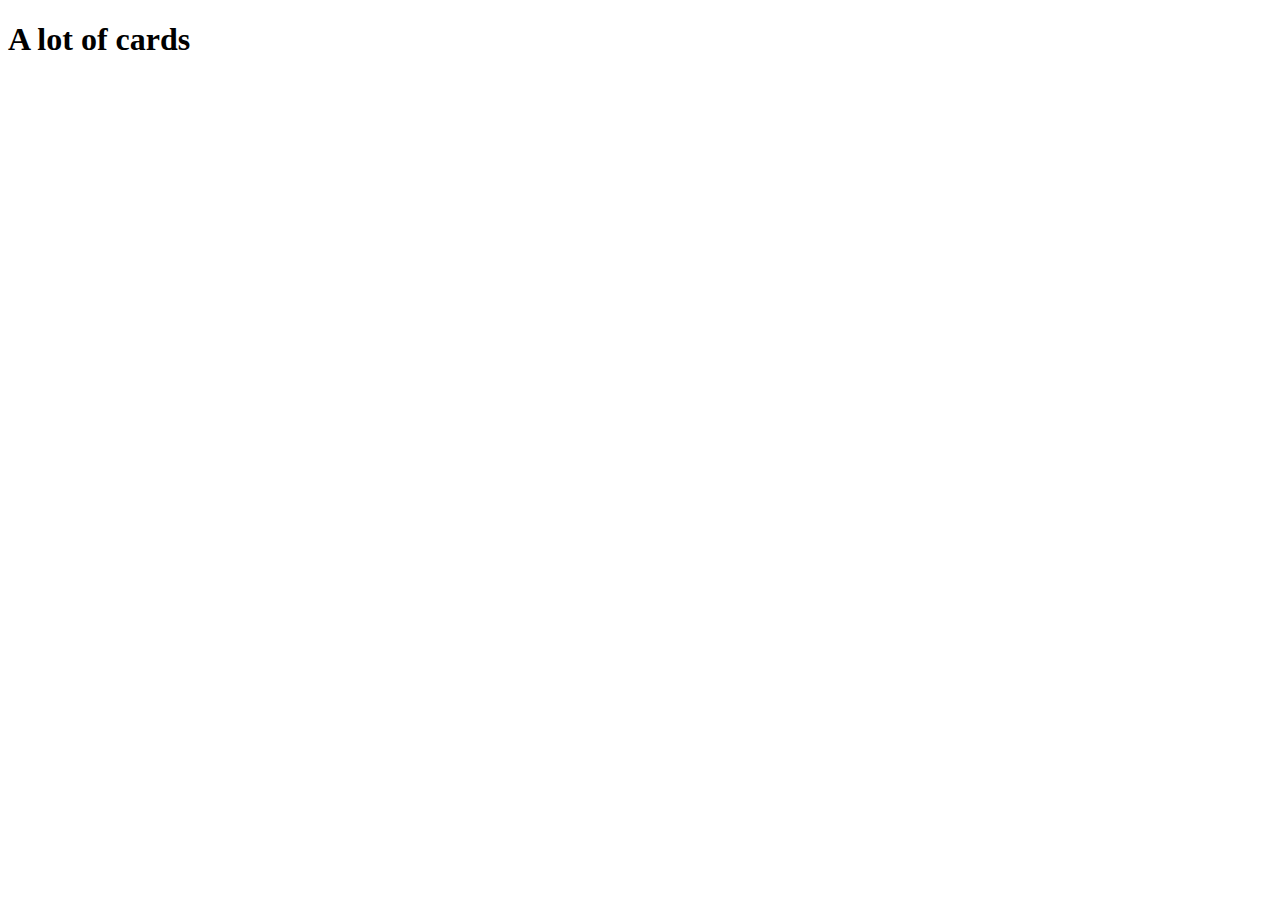
==== Site 2/index.html @ 9a0a0835 "dunno" ====
<!DOCTYPE html>
<html>
    <head>
        <link rel="stylesheet" href="style.css">
    </head>

    <body>
        <div>
            <h1>A lot of cards</h1>
        </div>

        <div>
            
        </div>
    </body>
</html>
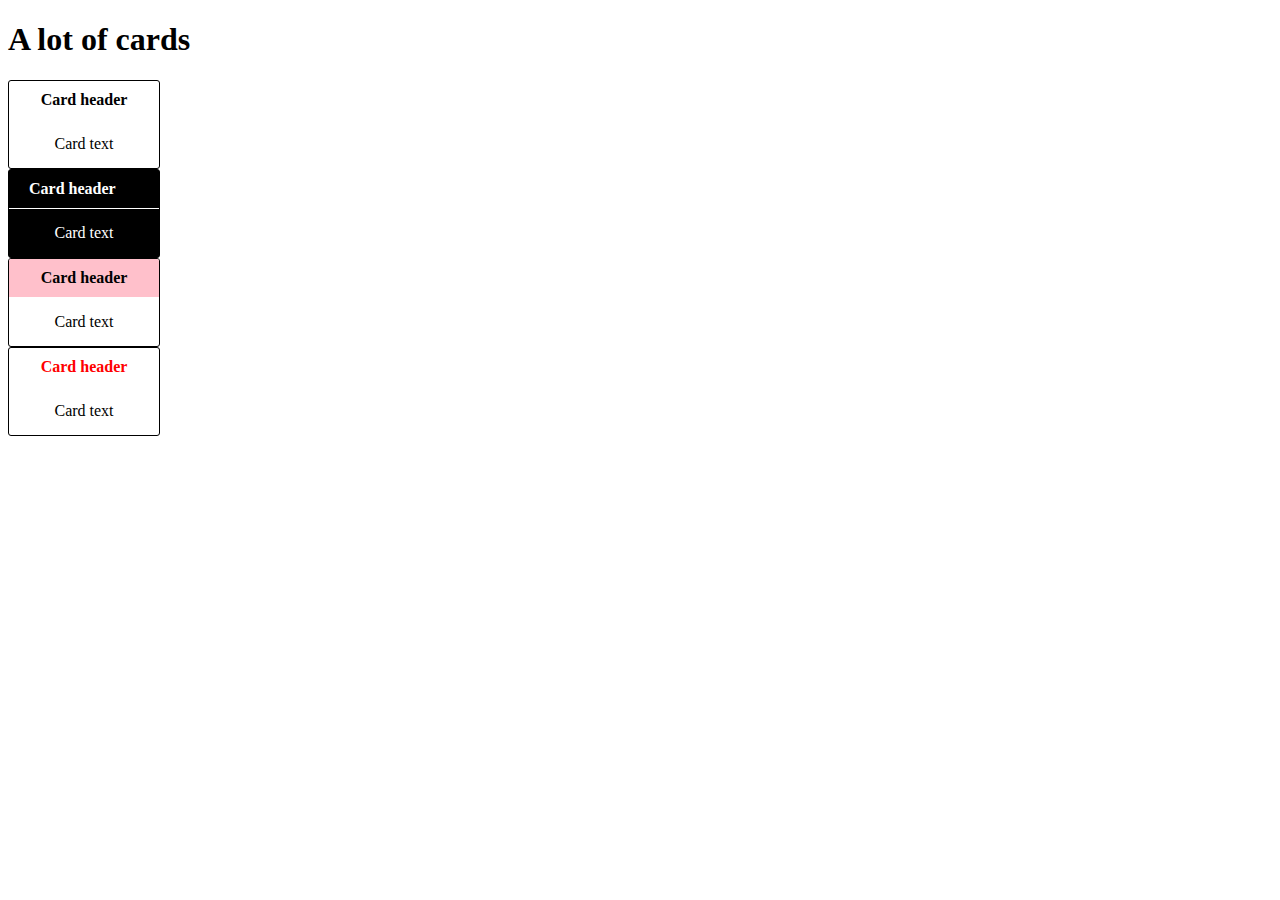
==== commit 8ccf27af: "added second site" ====
--- a/Site 2/index.html
+++ b/Site 2/index.html
@@ -8,9 +8,33 @@
         <div>
             <h1>A lot of cards</h1>
         </div>
+        
+        <div class="card">
+            <div class="card-header">Card header</div>
+            <div class="card-main">
+                <div class="main-description">Card text</div>
+            </div>
+        </div>
 
-        <div>
-            
+        <div class="card1">
+            <div class="card1-header">Card header</div>
+            <div class="card1-main">
+                <div class="main1-description">Card text</div>
+            </div>
+        </div>
+
+        <div class="card2">
+            <div class="card2-header">Card header</div>
+            <div class="card2-main">
+                <div class="main2-description">Card text</div>
+            </div>
+        </div>
+
+        <div class="card3">
+            <div class="card3-header">Card header</div>
+            <div class="card3-main">
+                <div class="main3-description">Card text</div>
+            </div>
         </div>
     </body>
 </html>--- a/Site 2/style.css
+++ b/Site 2/style.css
@@ -0,0 +1,109 @@
+.card {
+    width: 150px;
+    border: 1px solid #000000;
+    border-radius: 3px;
+    overflow: hidden; display: flex;
+    flex-direction: column;
+}
+
+.card1 {
+    width: 150px;
+    border: 1px solid #000000;
+    background-color: black;
+    color: white;
+    border-radius: 3px;
+    overflow: hidden; 
+    display: flex;
+    flex-direction: column;
+}
+
+.card2 {
+    width: 150px;
+    border: 1px solid #000000;
+    border-radius: 3px;
+    overflow: hidden; 
+    display: flex;
+    flex-direction: column;
+}
+
+.card3 {
+    width: 150px;
+    border: 1px solid #000000;
+    border-radius: 3px;
+    overflow: hidden; 
+    display: flex;
+    flex-direction: column;
+}
+
+.card-header {
+    color: #000000;
+    text-align: center;
+    font-size: 16px;
+    font-weight: 800;
+    border-bottom: 1px solid #ffffff;
+    padding: 10px 20px;
+}
+
+.card1-header {
+    color: white
+    text-align: center;
+    font-size: 16px;
+    font-weight: 800;
+    border-bottom: 1px solid #ffffff;
+    padding: 10px 20px;
+}
+
+.card2-header {
+    color: #000000;
+    background-color: pink;
+    text-align: center;
+    font-size: 16px;
+    font-weight: 800;
+    border-bottom: 1px solid #ffffff;
+    padding: 10px 20px;
+}
+
+.card3-header {
+    color: red;
+    text-align: center;
+    font-size: 16px;
+    font-weight: 800;
+    border-bottom: 1px solid #ffffff;
+    padding: 10px 20px;
+}
+
+.card-main {
+    display: flex;
+    text-align: center;
+    flex-direction: column;
+    justify-content: center;
+    align-items: center;
+    padding: 15px 0;
+}
+
+.card1-main {
+    display: flex;
+    text-align: center;
+    flex-direction: column;
+    justify-content: center;
+    align-items: center;
+    padding: 15px 0;
+}
+
+.card2-main {
+    display: flex;
+    text-align: center;
+    flex-direction: column;
+    justify-content: center;
+    align-items: center;
+    padding: 15px 0;
+}
+
+.card3-main {
+    display: flex;
+    text-align: center;
+    flex-direction: column;
+    justify-content: center;
+    align-items: center;
+    padding: 15px 0;
+}